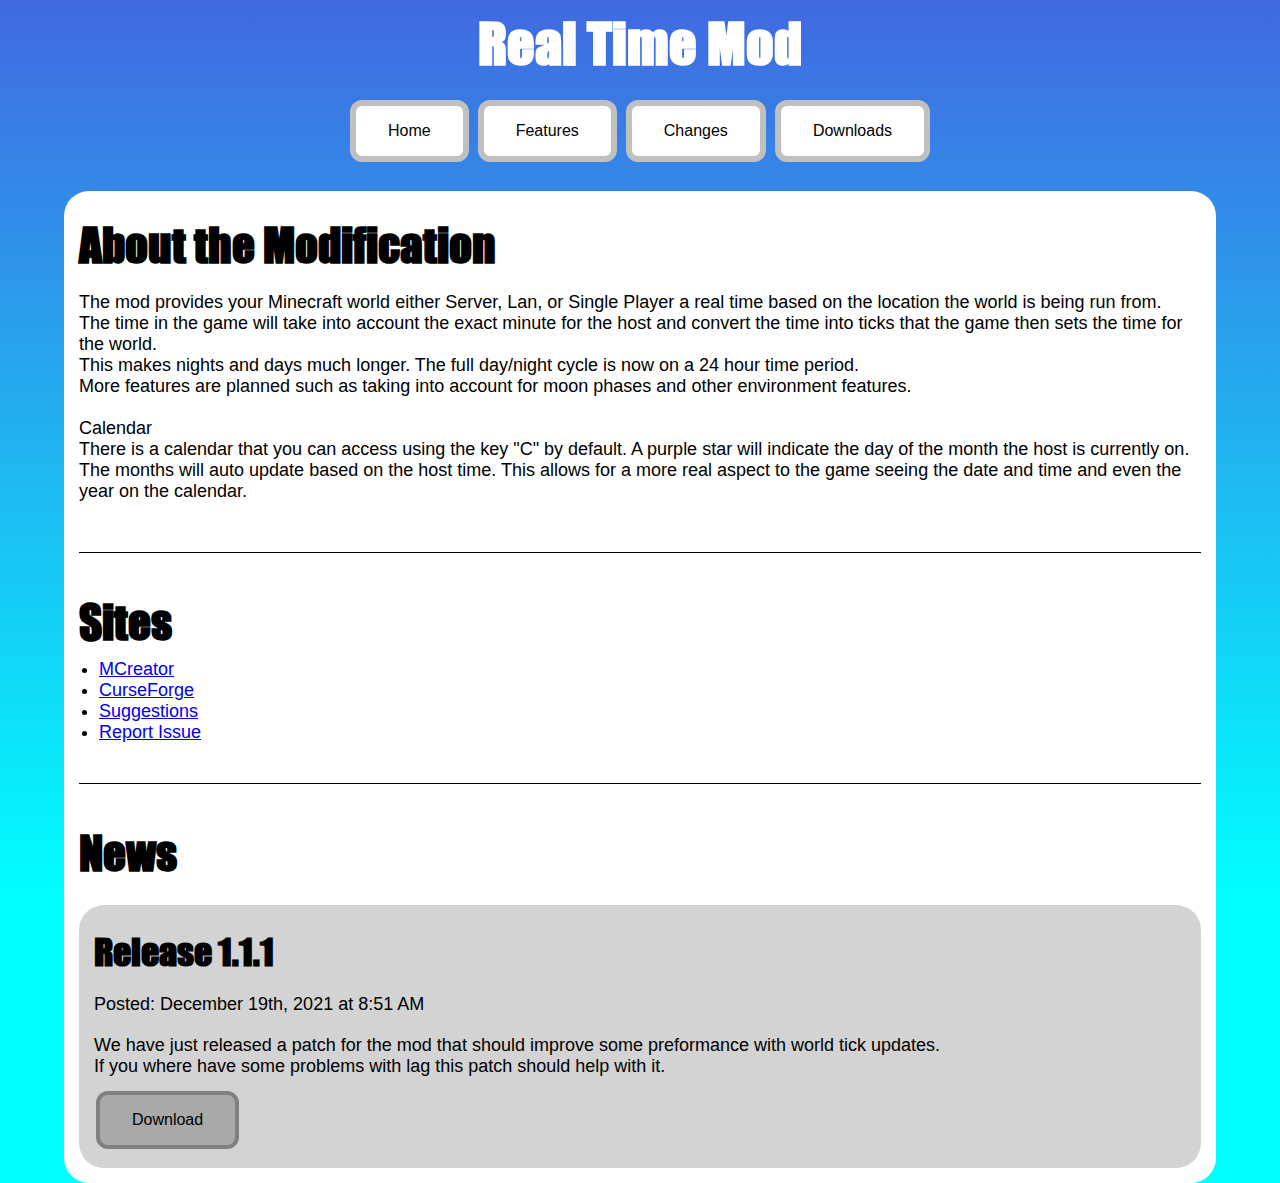
==== index.html @ 702972db "Changes" ====
<!DOCTYPE html>
<html>
<head><link rel="stylesheet" href="styles/styles.css"></head>
<body>
<!-- Header -->
<h1 class="align-center">Real Time Mod</h1>
<p class="align-center">
  <a href="index.html"><button class="button button-style">Home</button></a>
  <a href="features.html"><button class="button button-style">Features</button></a>
  <a href="changes.html"><button class="button button-style">Changes</button></a>
  <a href="downloads.html"><button class="button button-style">Downloads</button></a>
</p>

<!-- Main -->
<div class="box">
<h2>About the Modification</h2>

<p>
The mod provides your Minecraft world either Server, Lan, or Single Player a real time based on the location the world is being run from.<br>
The time in the game will take into account the exact minute for the host and convert the time into ticks that the game then sets the time for the world.<br>
This makes nights and days much longer. The full day/night cycle is now on a 24 hour time period.<br>
More features are planned such as taking into account for moon phases and other environment features.<br>
<br>
Calendar<br>
There is a calendar that you can access using the key "C" by default. A purple star will indicate the day of the month the host is currently on.<br>
The months will auto update based on the host time. This allows for a more real aspect to the game seeing the date and time and even the year on the calendar.
</p>

<p><div class="innerline-light"></div></p>
<h2>Sites</h2>

<ul>
  <li><a href="https://mcreator.net/modification/82144/real-time-mod">MCreator</a></li>
  <li><a href="https://www.curseforge.com/minecraft/mc-mods/real-time-mod">CurseForge</a></li>
  <li><a href="https://github.com/real-time-mod/real-time-mod/discussions/categories/ideas">Suggestions</a></li>
  <li><a href="https://github.com/real-time-mod/real-time-mod/issues/new/choose">Report Issue</a></li>
</ul>

<p><div class="innerline-light"></div></p>
<h2>News</h2>

<div class="box2">
<h3>Release 1.1.1</h3>
<p>Posted: December 19th, 2021 at 8:51 AM</p>
<p>
We have just released a patch for the mod that should improve some preformance with world tick updates.<br>
If you where have some problems with lag this patch should help with it.
</p>
<a href="downloads.html"><button class="button button-style">Download</button></a>
</div>

</div>
</body>
</html>
---- styles/styles.css ----
/* RESET */
* {
    margin: 0px;
    padding: 0px;
}

/* BACKGROUNDS */
html {
    height:100%;
}
body {
    background-repeat: no-repeat;
    background-color: Aqua;
    background-image: linear-gradient(RoyalBlue, Aqua);
    height: 100%;
    padding: 0% 5%;
}

/* FONT */
@font-face {
  font-family: impact;
  src: url(../font/impact.ttf);
}

h1, h2, h3, h4, h5, h6 {
  font-family: impact, Arial, Helvetica, sans-serif;
}
h1 {
    font-size: 54px;
    padding: 10px 0px;
    color: white;
}
h2 {
    font-size: 45px;
    padding: 10px 0px;
}
h3 {
    font-size: 36px;
    padding: 10px 0px;
}
h4 {
    font-size: 27px;
    padding: 10px 0px;
}
p {
    padding: 10px 0px;
}
h5, p, a, li {
    font-size: 18px;
}

p, a, li {
  font-family: Arial, Helvetica, sans-serif;
}

li {
    margin-left: 20px;
}

.align-center {
  text-align: center;
}

/* BUTTONS */
.button {
  background-color: #4CAF50;
  border: none;
  color: white;
  padding: 16px 32px;
  text-align: center;
  text-decoration: none;
  display: inline-block;
  font-size: 16px;
  margin: 4px 2px;
  transition-duration: 0.4s;
  cursor: pointer;
}

.button-style {
  background-color: White;
  color: black;
  border-radius: 12px;
  border: 6px solid Silver; 
}

.button-style:hover {
  background-color: Silver;
  color: black;
  border-radius: 12px;
  border: 4px solid Gray; 
}

.box .button-style {
  background-color: RoyalBlue;
  color: white;
  border-radius: 12px;
  border: 4px solid Blue; 
}

.box .button-style:hover {
  background-color: Aqua;
  color: black;
  border-radius: 12px;
  border: 4px solid LightSeaGreen;
}

.box2 .button-style {
  background-color: DarkGray;
  color: black;
  border-radius: 12px;
  border: 4px solid Gray;
}

.box2 .button-style:hover {
  background-color: Gray;
  color: white;
  border-radius: 12px;
  border: 4px solid DimGray;
}

/* LINES */
.innerline {
  width: 100%;
  padding-top: 20px;
  margin-bottom:10px;
  border-bottom: 3px solid black;
}

.innerline-light {
  width: 100%;
  padding-top: 20px;
  margin-bottom: 10px;
  border-bottom: 1px solid black;
}

/* BOX */
.box {
  margin-top: 15px;
  padding: 15px;
  background-color: white;
  border-radius: 25px;
  border: 0px solid white;  
}
.box2 {
  margin-top: 15px;
  padding: 15px;
  background-color: LightGray;
  border-radius: 25px;
  border: 0px solid LightGray;  
}
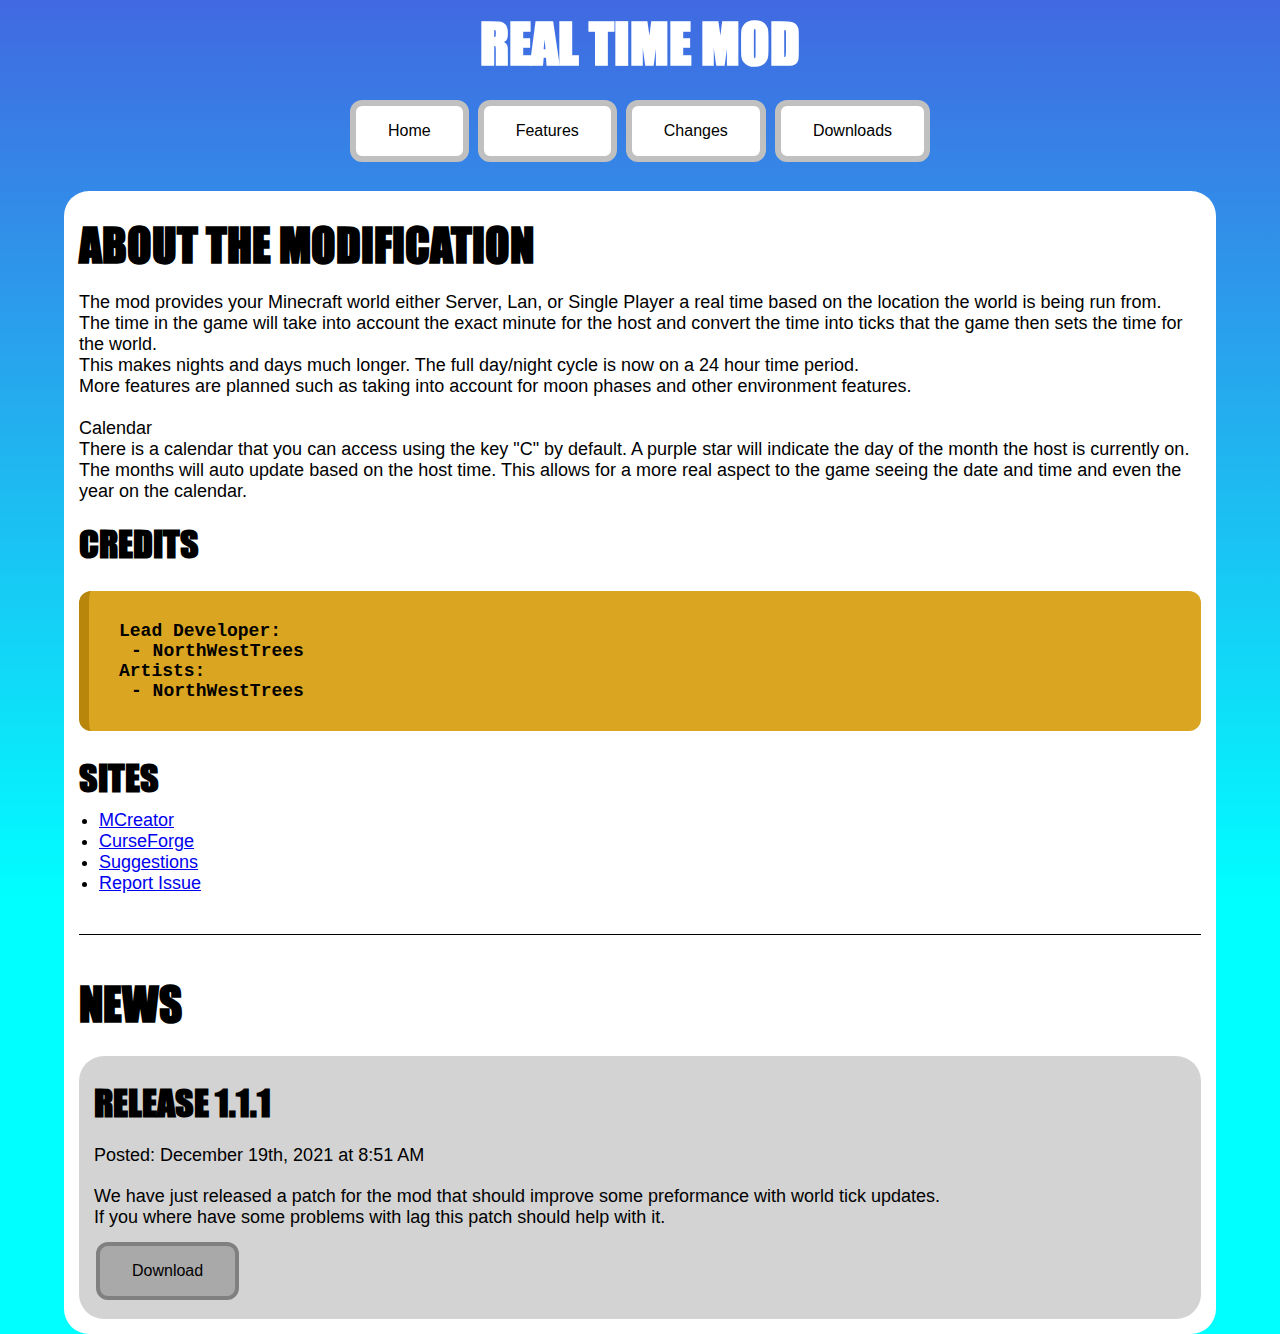
==== commit 08cfa618: "Changes" ====
--- a/index.html
+++ b/index.html
@@ -3,7 +3,7 @@
 <head><link rel="stylesheet" href="styles/styles.css"></head>
 <body>
 <!-- Header -->
-<h1 class="align-center">Real Time Mod</h1>
+<h1 class="align-center">REAL TIME MOD</h1>
 <p class="align-center">
   <a href="index.html"><button class="button button-style">Home</button></a>
   <a href="features.html"><button class="button button-style">Features</button></a>
@@ -13,7 +13,7 @@
 
 <!-- Main -->
 <div class="box">
-<h2>About the Modification</h2>
+<h2>ABOUT THE MODIFICATION</h2>
 
 <p>
 The mod provides your Minecraft world either Server, Lan, or Single Player a real time based on the location the world is being run from.<br>
@@ -26,9 +26,15 @@
 The months will auto update based on the host time. This allows for a more real aspect to the game seeing the date and time and even the year on the calendar.
 </p>
 
-<p><div class="innerline-light"></div></p>
-<h2>Sites</h2>
+<h3>CREDITS</h3>
+<p class="comment">
+Lead Developer: <br>
+<indent>-</indent> NorthWestTrees<br>
+Artists: <br>
+<indent>-</indent> NorthWestTrees
+</p>
 
+<h3>SITES</h3>
 <ul>
   <li><a href="https://mcreator.net/modification/82144/real-time-mod">MCreator</a></li>
   <li><a href="https://www.curseforge.com/minecraft/mc-mods/real-time-mod">CurseForge</a></li>
@@ -37,10 +43,10 @@
 </ul>
 
 <p><div class="innerline-light"></div></p>
-<h2>News</h2>
+<h2>NEWS</h2>
 
 <div class="box2">
-<h3>Release 1.1.1</h3>
+<h3>RELEASE 1.1.1</h3>
 <p>Posted: December 19th, 2021 at 8:51 AM</p>
 <p>
 We have just released a patch for the mod that should improve some preformance with world tick updates.<br>
--- a/styles/styles.css
+++ b/styles/styles.css
@@ -59,6 +59,20 @@
 
 .align-center {
   text-align: center;
+}
+
+indent {
+  margin-left: 12px;
+}
+
+.comment {
+  padding: 30px 0px 30px 30px;
+  border-left: 10px solid DarkGoldenrod;
+  background-color: Goldenrod;
+  margin: 15px 0px;
+  font-weight: bold;
+  font-family: "Courier New", "Lucida Console", monospace;
+  border-radius: 12px;
 }
 
 /* BUTTONS */
